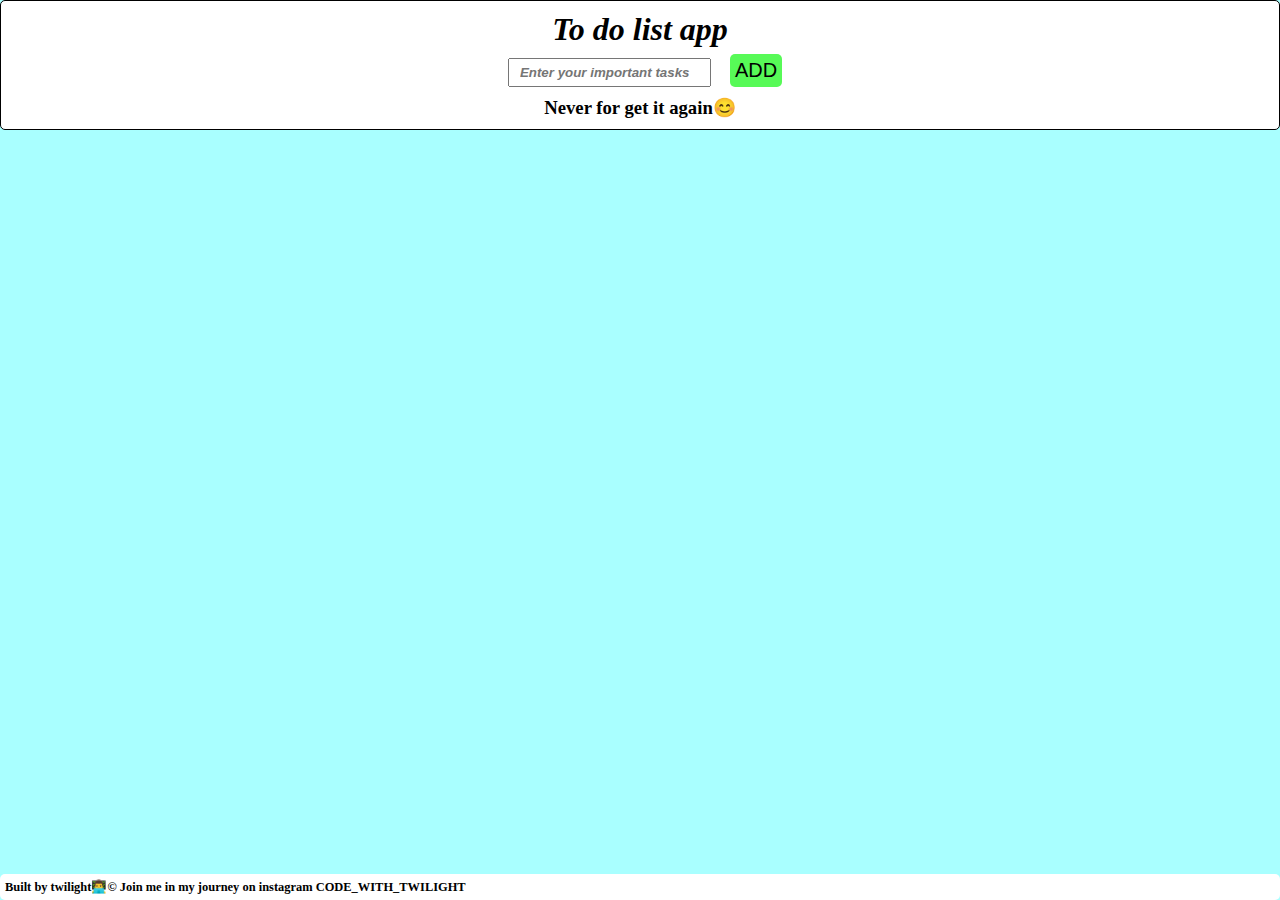
==== Index.html @ 5c682530 "Add files via upload" ====
<!DOCTYPE html>
<html lang="en">
<head>
    <meta charset="UTF-8">
    <meta name="viewport" content="width=device-width, initial-scale=1.0">
    <link href="style.css" rel="stylesheet"/>
    <title>To do list app</title>
</head>
<body>
    <div class="container">
        <h1><i>To do list app</i></h1>
        <input placeholder="Enter your important tasks" id="input">
        <button id="button">ADD</button>
        <h3>Never for get it again😊</h3>
    </div>



    <footer>
        <h5>Built by twilight👨‍💻© Join me in my journey on instagram <a href="https://www.instagram.com/code_with_twilight/">CODE_WITH_TWILIGHT</a></h5>
    </footer>
    <script src="script.js"></script>
</body>
</html>
---- style.css ----
*{
    box-sizing: border-box;
    margin: 0;
    padding: 0;
}
a{
    text-decoration: none;
    color: black;
}
body{
    background-color:hsla(180, 100%, 50%, 0.336)
}
.container{
    border-radius: 5px;
    border: 1px solid black;
    text-align: center;
    margin: 0;
    padding: 10px 10px;
    background-color: white;
    width: 100%;
    height: 25%;
}
.container input{
    margin: 10px;
    padding: 5px 10px;
    font-style: italic;
    font-weight: bolder;
}
.container button{
    border-radius: 5px;
    margin-left: 5px;
    border: none;
    padding: 5px 5px;
    background-color: hsl(120, 94%, 66%);
    font-size: 20px;
    cursor: pointer;
}
.tasks{
    align-content: center;
    align-items: center;
    background-color:hsl(0, 0%, 100%);
    font-style: italic;
    border-radius: 5px;
    font-size: 20px;
    margin: 5px;
    margin-top: 10px;
    padding: 10px 10px;
    width:auto;
    box-shadow: 0px 5px 10px;
}
footer{
    background-color: white;
    padding: 5px;
    width: 100%;
    bottom: 0;
    position:fixed;
    border-radius: 5px;
    text-align: left;
    font-size: 15px;
}
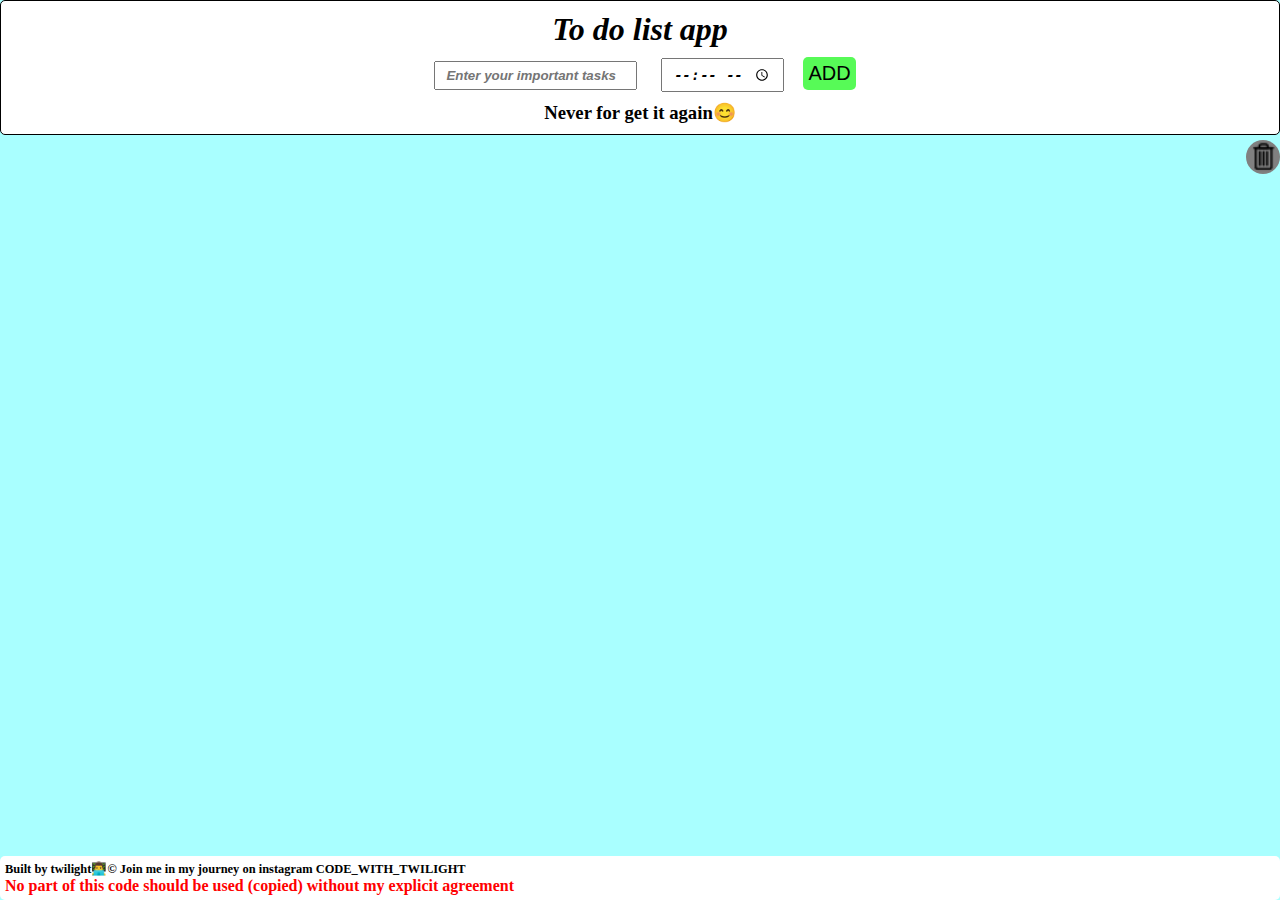
==== commit d6f146e1: "Add files via upload" ====
--- a/Index.html
+++ b/Index.html
@@ -4,21 +4,26 @@
     <meta charset="UTF-8">
     <meta name="viewport" content="width=device-width, initial-scale=1.0">
     <link href="style.css" rel="stylesheet"/>
+    <link rel="icon" type="image/png" href="Todolisticon.png">
     <title>To do list app</title>
 </head>
 <body>
     <div class="container">
         <h1><i>To do list app</i></h1>
-        <input placeholder="Enter your important tasks" id="input">
+        <input placeholder="Enter your important tasks" id="input" required>
+        <input type="time" id="inputt" required>
         <button id="button">ADD</button>
-        <h3>Never for get it again😊</h3>
+        <h3>Never for get it again😊</h3>  
     </div>
+        <img src="trash.png" alt="Delet all tasks" id="clear">
+<ul id="Task_container">
 
-
-
+</ul>
     <footer>
         <h5>Built by twilight👨‍💻© Join me in my journey on instagram <a href="https://www.instagram.com/code_with_twilight/">CODE_WITH_TWILIGHT</a></h5>
+        <h5 style="color: red; font-size: medium;">No part of this code should be used (copied) without my explicit agreement</h5>
     </footer>
+
     <script src="script.js"></script>
 </body>
 </html>--- a/style.css
+++ b/style.css
@@ -20,6 +20,24 @@
     width: 100%;
     height: 25%;
 }
+#clear{
+    margin-top:5px;
+    float: right;
+    background-color: hsl(0, 0%, 50%);
+    width: 34px;
+    height: 34px;
+    border-radius: 50%;
+}
+#clear:hover{
+    background-color: hsl(0, 100%, 50%);
+}
+.delete{
+    animation-name: turn;
+    animation-duration: 1.5s;
+}
+@keyframes turn{
+    100%{transform: rotate(360deg);} 
+ }
 .container input{
     margin: 10px;
     padding: 5px 10px;
@@ -36,17 +54,25 @@
     cursor: pointer;
 }
 .tasks{
+    display: flex;
+    justify-content: space-evenly;
     align-content: center;
     align-items: center;
     background-color:hsl(0, 0%, 100%);
     font-style: italic;
+    font-weight: bolder;
     border-radius: 5px;
     font-size: 20px;
-    margin: 5px;
     margin-top: 10px;
+    width: 100%;
     padding: 10px 10px;
-    width:auto;
     box-shadow: 0px 5px 10px;
+}
+.tasks~img{
+    margin-left: 5px;
+}
+img{
+    cursor: pointer;
 }
 footer{
     background-color: white;
